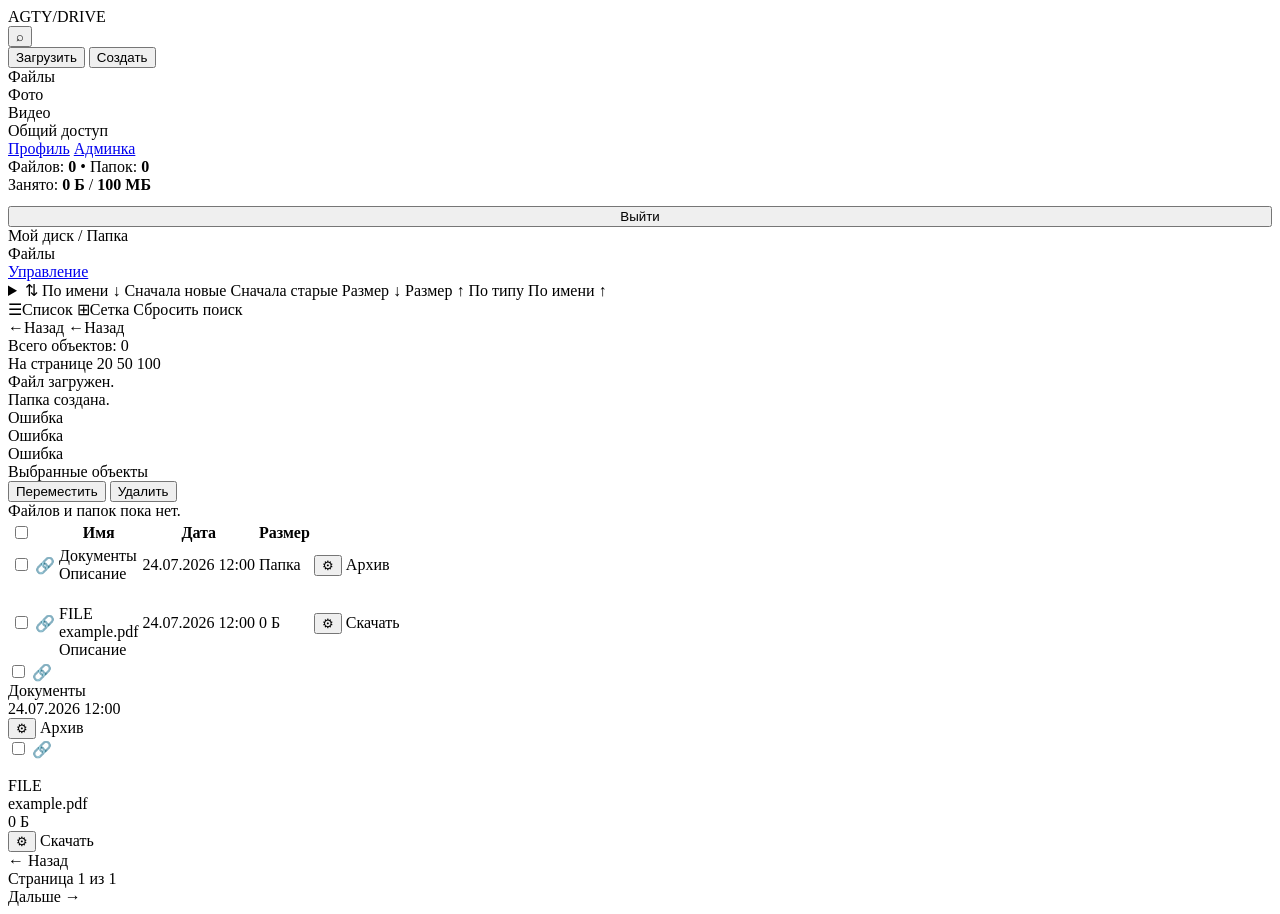
==== src/main/resources/templates/cabinet/index.html @ d1d26482 "First commit" ====
<!DOCTYPE html>
<html lang="ru" xmlns:th="http://www.thymeleaf.org" xmlns:sec="http://www.thymeleaf.org/extras/spring-security">
<head>
    <meta charset="UTF-8">
    <meta name="viewport" content="width=device-width, initial-scale=1.0">
    <title th:text="${title}">AGTY/DRIVE</title>
    <link rel="stylesheet" href="/css/app.css">
</head>
<body data-theme="dark"
      th:attr="data-share-open-resource-id=${shareOpenResourceId},data-share-open-resource-type=${shareOpenResourceType},data-share-success=${shareSuccess},data-share-url=${shareUrl},data-item-open-modal=${itemOpenModal},data-item-open-resource-id=${itemOpenResourceId},data-item-open-resource-type=${itemOpenResourceType}">
<div class="drive-shell">
    <aside class="drive-sidebar">
        <div class="drive-sidebar-head">
            <div class="brand-logo">AGTY/DRIVE</div>
            <button class="sidebar-search-btn" type="button" data-open-modal="search-modal">⌕</button>
        </div>

        <div class="sidebar-actions">
            <button class="action-primary" type="button" data-open-modal="upload-modal">Загрузить</button>
            <button type="button" data-open-modal="folder-modal">Создать</button>
        </div>

        <nav class="sidebar-section nav-group">
            <a class="nav-item active" th:href="@{/cabinet(view=${viewMode},sort=${sortMode},size=${pageSize})}">Файлы</a>
            <div class="nav-item">Фото</div>
            <div class="nav-item">Видео</div>
            <div class="nav-item">Общий доступ</div>
            <a class="nav-item" href="/cabinet/profile">Профиль</a>
            <a class="nav-item" sec:authorize="hasRole('ADMIN')" href="/control">Админка</a>
        </nav>

        <div class="storage-card">
            <div class="storage-bar"><span th:style="'width:' + ${storageUsagePercent} + '%;'"></span></div>
            <div class="storage-caption">
                <div class="storage-line">Файлов: <strong th:text="${#lists.size(files)}">0</strong> <span>•</span> Папок: <strong th:text="${foldersCount}">0</strong></div>
                <div>Занято: <strong th:text="${filesSizeTitle}">0 Б</strong> / <strong th:text="${storageQuotaTitle}">100 МБ</strong></div>
            </div>
            <form method="post" th:action="@{/logout}" style="margin-top:12px;">
                <button class="ghost-btn" type="submit" style="width:100%;">Выйти</button>
            </form>
        </div>
    </aside>

    <div class="drive-main">
        <header class="drive-topbar">
            <div class="drive-heading">
                <div class="breadcrumbs">
                    <a th:href="@{/cabinet(view=${viewMode},sort=${sortMode},q=${searchQuery},scope=${searchScope},size=${pageSize})}">Мой диск</a>
                    <span th:each="crumb : ${breadcrumbs}">
                        <span class="breadcrumbs-sep">/</span>
                        <a th:href="@{/cabinet(folderId=${crumb.id},view=${viewMode},sort=${sortMode},q=${searchQuery},scope=${searchScope},size=${pageSize})}" th:text="${crumb.name}">Папка</a>
                    </span>
                </div>
                <div class="drive-title-wrap">
                    <div class="entry-icon drive-title-icon folder" aria-hidden="true"></div>
                    <div class="drive-title" th:text="${currentFolder != null ? currentFolder.name : 'Файлы'}">Файлы</div>
                </div>
            </div>
            <div class="drive-toolbar">
                <a class="toolbar-chip toolbar-chip-link" sec:authorize="hasRole('ADMIN')" href="/control">Управление</a>
                <details class="sort-menu">
                    <summary class="toolbar-chip"><span class="toolbar-icon">⇅</span>
                        <span th:switch="${sortMode}">
                            <span th:case="'name_desc'">По имени ↓</span>
                            <span th:case="'date_newest'">Сначала новые</span>
                            <span th:case="'date_oldest'">Сначала старые</span>
                            <span th:case="'size_desc'">Размер ↓</span>
                            <span th:case="'size_asc'">Размер ↑</span>
                            <span th:case="'type_asc'">По типу</span>
                            <span th:case="*">По имени ↑</span>
                        </span>
                    </summary>
                    <div class="sort-menu-list">
                        <a class="sort-menu-link" th:href="@{/cabinet(folderId=${currentFolderId},view=${viewMode},sort=name_asc,q=${searchQuery},scope=${searchScope},size=${pageSize})}">По имени ↑</a>
                        <a class="sort-menu-link" th:href="@{/cabinet(folderId=${currentFolderId},view=${viewMode},sort=name_desc,q=${searchQuery},scope=${searchScope},size=${pageSize})}">По имени ↓</a>
                        <a class="sort-menu-link" th:href="@{/cabinet(folderId=${currentFolderId},view=${viewMode},sort=date_newest,q=${searchQuery},scope=${searchScope},size=${pageSize})}">Сначала новые</a>
                        <a class="sort-menu-link" th:href="@{/cabinet(folderId=${currentFolderId},view=${viewMode},sort=date_oldest,q=${searchQuery},scope=${searchScope},size=${pageSize})}">Сначала старые</a>
                        <a class="sort-menu-link" th:href="@{/cabinet(folderId=${currentFolderId},view=${viewMode},sort=size_desc,q=${searchQuery},scope=${searchScope},size=${pageSize})}">Размер ↓</a>
                        <a class="sort-menu-link" th:href="@{/cabinet(folderId=${currentFolderId},view=${viewMode},sort=size_asc,q=${searchQuery},scope=${searchScope},size=${pageSize})}">Размер ↑</a>
                        <a class="sort-menu-link" th:href="@{/cabinet(folderId=${currentFolderId},view=${viewMode},sort=type_asc,q=${searchQuery},scope=${searchScope},size=${pageSize})}">По типу</a>
                    </div>
                </details>
                <a class="toolbar-chip toolbar-chip-link"
                   th:classappend="${viewMode == 'list' ? ' active' : ''}"
                   th:href="@{/cabinet(folderId=${currentFolderId},view=list,sort=${sortMode},q=${searchQuery},scope=${searchScope},page=${currentPage},size=${pageSize})}"><span class="toolbar-icon">☰</span>Список</a>
                <a class="toolbar-chip toolbar-chip-link"
                   th:classappend="${viewMode == 'grid' ? ' active' : ''}"
                   th:href="@{/cabinet(folderId=${currentFolderId},view=grid,sort=${sortMode},q=${searchQuery},scope=${searchScope},page=${currentPage},size=${pageSize})}"><span class="toolbar-icon">⊞</span>Сетка</a>
                <a class="toolbar-chip toolbar-chip-link" th:if="${searchActive}" th:href="@{/cabinet(folderId=${currentFolderId},view=${viewMode},sort=${sortMode},size=${pageSize})}">Сбросить поиск</a>
            </div>
        </header>

        <main class="drive-content">
            <section class="list-surface" data-upload-dropzone>
                <div class="list-toolbar list-toolbar-secondary">
                    <div class="list-toolbar-meta-group">
                        <a class="toolbar-chip toolbar-chip-link back-chip" th:if="${currentFolder != null and currentFolder.parentId == null}" th:href="@{/cabinet(view=${viewMode},sort=${sortMode},q=${searchQuery},scope=${searchScope},size=${pageSize})}"><span class="toolbar-icon">←</span>Назад</a>
                        <a class="toolbar-chip toolbar-chip-link back-chip" th:if="${currentFolder != null and currentFolder.parentId != null}" th:href="@{/cabinet(folderId=${currentFolder.parentId},view=${viewMode},sort=${sortMode},q=${searchQuery},scope=${searchScope},size=${pageSize})}"><span class="toolbar-icon">←</span>Назад</a>
                        <div class="toolbar-meta" th:text="${searchActive ? 'Найдено: ' + totalItems + ' • ' + (searchScope == 'all' ? 'весь диск' : (searchScope == 'tree' ? 'папка и поддиректории' : 'текущая папка')) : 'Всего объектов: ' + totalItems}">Всего объектов: 0</div>
                    </div>
                    <div class="page-size-group">
                        <span class="toolbar-meta">На странице</span>
                        <a class="page-size-link" th:classappend="${pageSize == 20 ? ' active' : ''}" th:href="@{/cabinet(folderId=${currentFolderId},view=${viewMode},sort=${sortMode},q=${searchQuery},scope=${searchScope},size=20)}">20</a>
                        <a class="page-size-link" th:classappend="${pageSize == 50 ? ' active' : ''}" th:href="@{/cabinet(folderId=${currentFolderId},view=${viewMode},sort=${sortMode},q=${searchQuery},scope=${searchScope},size=50)}">50</a>
                        <a class="page-size-link" th:classappend="${pageSize == 100 ? ' active' : ''}" th:href="@{/cabinet(folderId=${currentFolderId},view=${viewMode},sort=${sortMode},q=${searchQuery},scope=${searchScope},size=100)}">100</a>
                    </div>
                </div>

                <div class="notice-banner success" th:if="${fileSuccess}" th:text="${fileSuccess}">Файл загружен.</div>
                <div class="notice-banner success" th:if="${folderSuccess}" th:text="${folderSuccess}">Папка создана.</div>
                <div class="notice-banner error" th:if="${fileError}" th:text="${fileError}">Ошибка</div>
                <div class="notice-banner error" th:if="${folderError}" th:text="${folderError}">Ошибка</div>
                <div class="notice-banner error" th:if="${shareError}" th:text="${shareError}">Ошибка</div>

                <div class="bulk-toolbar" th:if="${not #lists.isEmpty(files) or not #lists.isEmpty(folders)}">
                    <div class="bulk-toolbar-copy">Выбранные объекты</div>
                    <div class="row-actions">
                        <button type="button" class="inline-link" data-bulk-move-trigger>Переместить</button>
                        <button type="button" class="inline-link inline-link-danger" data-bulk-delete-trigger>Удалить</button>
                    </div>
                </div>

                <form method="post" th:action="@{/cabinet/items/bulk/delete}" data-bulk-delete-form>
                    <input type="hidden" name="currentFolderId" th:value="${currentFolderId}">
                    <input type="hidden" name="view" th:value="${viewMode}">
                    <input type="hidden" name="sort" th:value="${sortMode}">
                    <input type="hidden" name="q" th:value="${searchQuery}">
                    <input type="hidden" name="scope" th:value="${searchScope}">
                    <input type="hidden" name="page" th:value="${currentPage}">
                    <input type="hidden" name="size" th:value="${pageSize}">
                    <input type="hidden" name="selectedFileIds" value="" data-bulk-file-ids>
                    <input type="hidden" name="selectedFolderIds" value="" data-bulk-folder-ids>
                </form>

                <div class="empty-state" th:if="${#lists.isEmpty(files) and #lists.isEmpty(folders)}" th:text="${searchActive ? 'По вашему запросу ничего не найдено.' : 'Файлов и папок пока нет.'}">Файлов и папок пока нет.</div>

                <table class="file-table" th:if="${(not #lists.isEmpty(files) or not #lists.isEmpty(folders)) and viewMode == 'list'}">
                    <colgroup>
                        <col class="col-select">
                        <col class="col-share">
                        <col class="col-name">
                        <col class="col-date">
                        <col class="col-size">
                        <col class="col-action">
                    </colgroup>
                    <thead>
                    <tr>
                        <th>
                            <input type="checkbox" data-bulk-toggle-all aria-label="Выбрать все">
                        </th>
                        <th></th>
                        <th>Имя</th>
                        <th>Дата</th>
                        <th>Размер</th>
                        <th></th>
                    </tr>
                    </thead>
                    <tbody>
                    <tr th:each="folder : ${folders}" th:with="folderShare=${folderShareLinksByFolderId[folder.id]}" class="folder-row" th:attr="data-folder-row=true,data-href=@{/cabinet(folderId=${folder.id},view=${viewMode},sort=${sortMode},q=${searchQuery},scope=${searchScope},size=${pageSize})}">
                        <td class="select-cell">
                            <input type="checkbox"
                                   class="bulk-select-input"
                                   data-bulk-select-item
                                   data-bulk-item-type="FOLDER"
                                   th:attr="data-bulk-item-id=${folder.id}"
                                   aria-label="Выбрать папку">
                        </td>
                        <td class="share-indicator-cell">
                            <span class="share-indicator"
                                  th:if="${folderShare != null}"
                                  title="Есть публичная ссылка"
                                  aria-label="Есть публичная ссылка">🔗</span>
                        </td>
                        <td>
                            <div class="entry-cell">
                                <div class="entry-icon folder"></div>
                                <div class="entry-main">
                                    <a class="entry-title entry-link" th:href="@{/cabinet(folderId=${folder.id},view=${viewMode},sort=${sortMode},q=${searchQuery},scope=${searchScope},size=${pageSize})}" th:text="${folder.name}">Документы</a>
                                    <div class="entry-note" th:if="${folder.description != null and !folder.description.isBlank()}" th:text="${folder.description}">Описание</div>
                                </div>
                            </div>
                        </td>
                        <td th:text="${folder.createdAtTitle}">24.07.2026 12:00</td>
                        <td>Папка</td>
                        <td>
                            <div class="row-actions">
                                <button type="button"
                                        class="inline-link"
                                        data-open-modal="item-actions-modal"
                                        title="Настройки доступа"
                                        aria-label="Настройки доступа"
                                        th:attr="data-item-resource-type='FOLDER',
                                                 data-item-resource-id=${folder.id},
                                                 data-item-name=${folder.name},
                                                 data-item-label='Папка',
                                                 data-item-current-parent-id=${folder.parentId},
                                                 data-item-path-key=${folder.pathKey},
                                                 data-share-resource-type='FOLDER',
                                                 data-share-resource-id=${folder.id},
                                                 data-share-item-name=${folder.name},
                                                 data-share-item-label='Папка',
                                                 data-share-url=${folderShare != null ? '/s/' + folderShare.token : ''},
                                                 data-share-expires=${folderShare != null ? folderShare.expiresAtTitle : 'Без срока'},
                                                 data-share-preview=${folderShare != null and folderShare.allowPreview},
                                                 data-share-download=${folderShare != null and folderShare.allowDownload}"><span class="action-icon">⚙</span></button>
                                <a class="inline-link" th:href="@{/cabinet/folders/{id}/download(id=${folder.id})}">Архив</a>
                            </div>
                        </td>
                    </tr>
                    <tr th:each="file : ${files}" th:with="share=${shareLinksByFileId[file.id]}">
                        <td class="select-cell">
                            <input type="checkbox"
                                   class="bulk-select-input"
                                   data-bulk-select-item
                                   data-bulk-item-type="FILE"
                                   th:attr="data-bulk-item-id=${file.id}"
                                   aria-label="Выбрать файл">
                        </td>
                        <td class="share-indicator-cell">
                            <span class="share-indicator"
                                  th:if="${share != null}"
                                  title="Есть публичная ссылка"
                                  aria-label="Есть публичная ссылка">🔗</span>
                        </td>
                        <td>
                            <div class="entry-cell">
                                <a th:if="${file.thumbnailPreviewReady}" class="entry-thumb-link" th:href="@{/cabinet/files/{id}/content(id=${file.id})}" target="_blank" rel="noopener">
                                    <img class="entry-thumb-image" th:src="@{/cabinet/files/{id}/thumbnail(id=${file.id})}" th:alt="${file.originalFilename}" loading="lazy">
                                </a>
                                <div th:if="${!file.thumbnailPreviewReady and file.videoPreview}" class="entry-video-icon" aria-hidden="true">
                                    <span class="entry-video-play"></span>
                                </div>
                                <div th:if="${!file.thumbnailPreviewReady and !file.videoPreview}" class="entry-icon" th:classappend="${' ' + file.iconType}">
                                    <span th:text="${file.extensionTitle}">FILE</span>
                                </div>
                                <div class="entry-main">
                                    <div class="entry-title" th:text="${file.originalFilename}">example.pdf</div>
                                    <div class="entry-note" th:if="${file.description != null and !file.description.isBlank()}" th:text="${file.description}">Описание</div>
                                </div>
                            </div>
                        </td>
                        <td th:text="${file.createdAtTitle}">24.07.2026 12:00</td>
                        <td th:text="${file.sizeTitle}">0 Б</td>
                        <td>
                            <div class="row-actions">
                                <button type="button"
                                        class="inline-link"
                                        data-open-modal="item-actions-modal"
                                        title="Настройки доступа"
                                        aria-label="Настройки доступа"
                                        th:attr="data-item-resource-type='FILE',
                                                 data-item-resource-id=${file.id},
                                                 data-item-name=${file.originalFilename},
                                                 data-item-label='Файл',
                                                 data-item-current-parent-id=${file.folderId},
                                                 data-item-path-key='',
                                                 data-share-resource-type='FILE',
                                                 data-share-resource-id=${file.id},
                                                 data-share-item-name=${file.originalFilename},
                                                 data-share-item-label='Файл',
                                                 data-share-url=${share != null ? '/s/' + share.token : ''},
                                                 data-share-expires=${share != null ? share.expiresAtTitle : 'Без срока'},
                                                 data-share-preview=${share != null and share.allowPreview},
                                                 data-share-download=${share != null and share.allowDownload}"><span class="action-icon">⚙</span></button>
                                <a class="inline-link" th:href="@{/cabinet/files/{id}/download(id=${file.id})}">Скачать</a>
                            </div>
                        </td>
                    </tr>
                    </tbody>
                </table>

                <div class="drive-grid" th:if="${(not #lists.isEmpty(files) or not #lists.isEmpty(folders)) and viewMode == 'grid'}">
                    <article class="drive-grid-card folder-card"
                             th:each="folder : ${folders}"
                             th:with="folderShare=${folderShareLinksByFolderId[folder.id]}">
                        <div class="grid-card-top">
                            <input type="checkbox"
                                   class="bulk-select-input"
                                   data-bulk-select-item
                                   data-bulk-item-type="FOLDER"
                                   th:attr="data-bulk-item-id=${folder.id}"
                                   aria-label="Выбрать папку">
                            <span class="share-indicator"
                                  th:if="${folderShare != null}"
                                  title="Есть публичная ссылка"
                                  aria-label="Есть публичная ссылка">🔗</span>
                        </div>
                        <a class="grid-card-preview" th:href="@{/cabinet(folderId=${folder.id},view=${viewMode},sort=${sortMode},q=${searchQuery},scope=${searchScope},size=${pageSize})}">
                            <div class="entry-icon folder grid-folder-icon"></div>
                        </a>
                        <div class="grid-card-main">
                            <a class="grid-card-title" th:href="@{/cabinet(folderId=${folder.id},view=${viewMode},sort=${sortMode},q=${searchQuery},scope=${searchScope},size=${pageSize})}" th:text="${folder.name}">Документы</a>
                            <div class="grid-card-meta" th:text="${folder.createdAtTitle}">24.07.2026 12:00</div>
                        </div>
                        <div class="row-actions">
                            <button type="button"
                                    class="inline-link"
                                    data-open-modal="item-actions-modal"
                                    title="Настройки доступа"
                                    aria-label="Настройки доступа"
                                    th:attr="data-item-resource-type='FOLDER',
                                             data-item-resource-id=${folder.id},
                                             data-item-name=${folder.name},
                                             data-item-label='Папка',
                                             data-item-current-parent-id=${folder.parentId},
                                             data-item-path-key=${folder.pathKey},
                                             data-share-resource-type='FOLDER',
                                             data-share-resource-id=${folder.id},
                                             data-share-item-name=${folder.name},
                                             data-share-item-label='Папка',
                                             data-share-url=${folderShare != null ? '/s/' + folderShare.token : ''},
                                             data-share-expires=${folderShare != null ? folderShare.expiresAtTitle : 'Без срока'},
                                             data-share-preview=${folderShare != null and folderShare.allowPreview},
                                             data-share-download=${folderShare != null and folderShare.allowDownload}"><span class="action-icon">⚙</span></button>
                            <a class="inline-link" th:href="@{/cabinet/folders/{id}/download(id=${folder.id})}">Архив</a>
                        </div>
                    </article>

                    <article class="drive-grid-card file-card"
                             th:each="file : ${files}"
                             th:with="share=${shareLinksByFileId[file.id]}">
                        <div class="grid-card-top">
                            <input type="checkbox"
                                   class="bulk-select-input"
                                   data-bulk-select-item
                                   data-bulk-item-type="FILE"
                                   th:attr="data-bulk-item-id=${file.id}"
                                   aria-label="Выбрать файл">
                            <span class="share-indicator"
                                  th:if="${share != null}"
                                  title="Есть публичная ссылка"
                                  aria-label="Есть публичная ссылка">🔗</span>
                        </div>
                        <a th:if="${file.thumbnailPreviewReady}" class="grid-card-preview" th:href="@{/cabinet/files/{id}/content(id=${file.id})}" target="_blank" rel="noopener">
                            <img class="grid-card-image" th:src="@{/cabinet/files/{id}/thumbnail(id=${file.id})}" th:alt="${file.originalFilename}" loading="lazy">
                        </a>
                        <div th:if="${!file.thumbnailPreviewReady}" class="grid-card-preview grid-card-preview-fallback">
                            <div th:if="${file.videoPreview}" class="entry-video-icon grid-video-icon" aria-hidden="true">
                                <span class="entry-video-play"></span>
                            </div>
                            <div th:if="${!file.videoPreview}" class="entry-icon grid-file-icon" th:classappend="${' ' + file.iconType}">
                                <span th:text="${file.extensionTitle}">FILE</span>
                            </div>
                        </div>
                        <div class="grid-card-main">
                            <div class="grid-card-title" th:text="${file.originalFilename}">example.pdf</div>
                            <div class="grid-card-meta" th:text="${file.sizeTitle + ' • ' + file.createdAtTitle}">0 Б</div>
                        </div>
                        <div class="row-actions">
                            <button type="button"
                                    class="inline-link"
                                    data-open-modal="item-actions-modal"
                                    title="Настройки доступа"
                                    aria-label="Настройки доступа"
                                    th:attr="data-item-resource-type='FILE',
                                             data-item-resource-id=${file.id},
                                             data-item-name=${file.originalFilename},
                                             data-item-label='Файл',
                                             data-item-current-parent-id=${file.folderId},
                                             data-item-path-key='',
                                             data-share-resource-type='FILE',
                                             data-share-resource-id=${file.id},
                                             data-share-item-name=${file.originalFilename},
                                             data-share-item-label='Файл',
                                             data-share-url=${share != null ? '/s/' + share.token : ''},
                                             data-share-expires=${share != null ? share.expiresAtTitle : 'Без срока'},
                                             data-share-preview=${share != null and share.allowPreview},
                                             data-share-download=${share != null and share.allowDownload}"><span class="action-icon">⚙</span></button>
                            <a class="inline-link" th:href="@{/cabinet/files/{id}/download(id=${file.id})}">Скачать</a>
                        </div>
                    </article>
                </div>
                <div class="pagination-bar" th:if="${totalPages > 1}">
                    <a class="toolbar-chip toolbar-chip-link" th:if="${currentPage > 1}" th:href="@{/cabinet(folderId=${currentFolderId},view=${viewMode},sort=${sortMode},q=${searchQuery},scope=${searchScope},page=${currentPage - 1},size=${pageSize})}">← Назад</a>
                    <div class="pagination-copy" th:text="${'Страница ' + currentPage + ' из ' + totalPages}">Страница 1 из 1</div>
                    <a class="toolbar-chip toolbar-chip-link" th:if="${currentPage < totalPages}" th:href="@{/cabinet(folderId=${currentFolderId},view=${viewMode},sort=${sortMode},q=${searchQuery},scope=${searchScope},page=${currentPage + 1},size=${pageSize})}">Дальше →</a>
                </div>
            </section>
        </main>
    </div>
</div>

<div class="modal-backdrop" data-modal="search-modal" hidden>
    <div class="modal-card modal-card-compact">
        <div class="drive-panel-head">
            <div>
                <div class="section-eyebrow">Search</div>
                <h2>Поиск</h2>
            </div>
            <button class="modal-close" type="button" data-close-modal="search-modal">×</button>
        </div>
        <form class="folder-form search-modal-form" method="get" th:action="@{/cabinet}">
            <input type="hidden" name="folderId" th:if="${currentFolderId != null}" th:value="${currentFolderId}">
            <input type="hidden" name="view" th:value="${viewMode}">
            <input type="hidden" name="sort" th:value="${sortMode}">
            <input type="hidden" name="size" th:value="${pageSize}">
            <label>
                Что ищем
                <input type="search" name="q" th:value="${searchQuery}" placeholder="Имя файла или папки" autofocus>
            </label>
            <label>
                Где искать
                <select name="scope">
                    <option value="current" th:selected="${searchScope == 'current'}">Только в текущей директории</option>
                    <option value="tree" th:selected="${searchScope == 'tree'}">В директории и поддиректориях</option>
                    <option value="all" th:selected="${searchScope == 'all'}">Во всех директориях</option>
                </select>
            </label>
            <div class="row-actions confirm-actions">
                <a class="inline-link" th:if="${searchActive}" th:href="@{/cabinet(folderId=${currentFolderId},view=${viewMode},sort=${sortMode},size=${pageSize})}">Сбросить</a>
                <button type="submit">Искать</button>
            </div>
        </form>
    </div>
</div>

<div class="modal-backdrop" data-modal="folder-modal" hidden>
    <div class="modal-card">
        <div class="drive-panel-head">
            <div>
                <div class="section-eyebrow">Create</div>
                <h2>Новая папка</h2>
            </div>
            <button class="modal-close" type="button" data-close-modal="folder-modal">×</button>
        </div>
        <form class="folder-form" method="post" th:action="@{/cabinet/folders/add}" th:object="${folderDto}">
            <input type="hidden" name="parentId" th:value="${currentFolderId}">
            <input type="hidden" name="view" th:value="${viewMode}">
            <input type="hidden" name="sort" th:value="${sortMode}">
            <input type="hidden" name="q" th:value="${searchQuery}">
            <input type="hidden" name="scope" th:value="${searchScope}">
            <input type="hidden" name="page" th:value="${currentPage}">
            <input type="hidden" name="size" th:value="${pageSize}">
            <label>
                Название папки
                <input type="text" th:field="*{name}" maxlength="255" placeholder="Например, Фото 2026" required>
                <span class="error-text" th:if="${#fields.hasErrors('name')}" th:errors="*{name}">Ошибка</span>
            </label>
            <label>
                Описание
                <input type="text" th:field="*{description}" maxlength="500" placeholder="Короткое описание папки">
            </label>
            <button type="submit">Создать папку</button>
        </form>
        <div class="status-text" th:if="${folderSuccess}" th:text="${folderSuccess}">Папка создана.</div>
        <div class="error-text" th:if="${folderError}" th:text="${folderError}">Ошибка</div>
    </div>
</div>

<div class="modal-backdrop" data-modal="upload-modal" hidden>
    <div class="modal-card">
        <div class="drive-panel-head">
            <div>
                <div class="section-eyebrow">Upload</div>
                <h2>Загрузка файла</h2>
            </div>
            <button class="modal-close" type="button" data-close-modal="upload-modal">×</button>
        </div>
        <form class="folder-form upload-form" method="post" enctype="multipart/form-data" th:action="@{/cabinet/files/upload}" th:object="${fileUploadDto}" data-upload-form>
            <input type="hidden" name="view" th:value="${viewMode}">
            <input type="hidden" name="sort" th:value="${sortMode}">
            <input type="hidden" name="q" th:value="${searchQuery}">
            <input type="hidden" name="scope" th:value="${searchScope}">
            <input type="hidden" name="page" th:value="${currentPage}">
            <input type="hidden" name="size" th:value="${pageSize}">
            <label>
                Куда загрузить
                <select th:field="*{folderId}" required>
                    <option th:if="${currentFolder == null}" value="">Выберите папку</option>
                    <option th:if="${currentFolder != null}" th:value="${currentFolder.id}" th:text="${currentFolder.name}">Текущая папка</option>
                    <option th:each="option : ${uploadFolderOptions}" th:if="${option.id != null and (currentFolder == null or option.id != currentFolder.id)}" th:value="${option.id}" th:text="${option.displayTitle}">Документы</option>
                </select>
            </label>
            <label>
                Описание файла
                <input type="text" th:field="*{description}" maxlength="500" placeholder="Что находится внутри">
            </label>
            <div class="upload-dropzone" data-upload-dropzone-inner>
                <input class="upload-file-input" type="file" th:field="*{file}" th:disabled="${currentFolder == null and #lists.isEmpty(folders)}" required>
                <div class="upload-dropzone-title">Перетащите файл сюда</div>
                <div class="upload-dropzone-text">или нажмите, чтобы выбрать файл из системы</div>
                <div class="upload-dropzone-meta" data-upload-file-name>Файл еще не выбран</div>
            </div>
            <button type="submit" th:disabled="${currentFolder == null and #lists.isEmpty(folders)}">Загрузить в диск</button>
        </form>
        <div class="status-text" th:if="${fileSuccess}" th:text="${fileSuccess}">Файл загружен.</div>
        <div class="error-text" th:if="${fileError}" th:text="${fileError}">Ошибка</div>
        <div class="empty-state" th:if="${currentFolder == null and #lists.isEmpty(folders)}">Сначала создайте хотя бы одну папку, затем загрузка станет доступной.</div>
    </div>
</div>

<div class="modal-backdrop" data-modal="item-actions-modal" hidden>
    <div class="modal-card modal-card-compact">
        <div class="item-actions-header">
            <div class="item-actions-target">
                <div class="item-actions-target-icon file" data-item-actions-icon aria-hidden="true"></div>
                <div class="item-actions-target-name" data-item-actions-name>Имя файла</div>
            </div>
            <button class="modal-close" type="button" data-close-modal="item-actions-modal">×</button>
        </div>
        <div class="item-actions-body">
            <div class="item-actions-divider" aria-hidden="true"></div>
            <div class="item-actions-label">Действия</div>
            <div class="action-menu">
                <button type="button" class="action-menu-btn" data-item-share-action>
                    <span class="action-menu-icon" aria-hidden="true">🔗</span>
                    <span class="action-menu-copy">
                        <span class="action-menu-title">Публичная ссылка</span>
                        <span class="action-menu-text">Открыть доступ и настроить права</span>
                    </span>
                </button>
                <button type="button" class="action-menu-btn" data-item-rename-action>
                    <span class="action-menu-icon" aria-hidden="true">✎</span>
                    <span class="action-menu-copy">
                        <span class="action-menu-title">Переименовать</span>
                        <span class="action-menu-text">Изменить имя объекта</span>
                    </span>
                </button>
                <button type="button" class="action-menu-btn" data-item-move-action>
                    <span class="action-menu-icon" aria-hidden="true">⇄</span>
                    <span class="action-menu-copy">
                        <span class="action-menu-title">Переместить</span>
                        <span class="action-menu-text">Выбрать другую директорию</span>
                    </span>
                </button>
                <button type="button" class="action-menu-btn action-menu-btn-danger" data-item-delete-action>
                    <span class="action-menu-icon" aria-hidden="true">🗑</span>
                    <span class="action-menu-copy">
                        <span class="action-menu-title">Удалить</span>
                        <span class="action-menu-text">Убрать объект из диска</span>
                </span>
                </button>
            </div>
        </div>
    </div>
</div>

<div class="modal-backdrop" data-modal="item-rename-modal" hidden>
    <div class="modal-card modal-card-compact">
        <div class="drive-panel-head">
            <div>
                <div class="section-eyebrow">Rename</div>
                <h2>Переименовать</h2>
            </div>
            <button class="modal-close" type="button" data-close-modal="item-rename-modal">×</button>
        </div>
        <form class="folder-form" method="post" th:action="@{/cabinet/items/rename}" th:object="${itemRenameDto}">
            <input type="hidden" name="currentFolderId" th:value="${currentFolderId}">
            <input type="hidden" name="view" th:value="${viewMode}">
            <input type="hidden" name="sort" th:value="${sortMode}">
            <input type="hidden" name="q" th:value="${searchQuery}">
            <input type="hidden" name="scope" th:value="${searchScope}">
            <input type="hidden" name="page" th:value="${currentPage}">
            <input type="hidden" name="size" th:value="${pageSize}">
            <input type="hidden" th:field="*{resourceType}" data-item-rename-resource-type>
            <input type="hidden" th:field="*{resourceId}" data-item-rename-resource-id>
            <div class="confirm-target" data-item-rename-current-name>Имя объекта</div>
            <label>
                Новое название
                <input type="text" th:field="*{newName}" data-item-rename-input maxlength="255" required>
                <span class="error-text" th:if="${#fields.hasErrors('newName')}" th:errors="*{newName}">Ошибка</span>
            </label>
            <div class="error-text" th:if="${renameError}" th:text="${renameError}">Ошибка</div>
            <button type="submit">Сохранить</button>
        </form>
    </div>
</div>

<div class="modal-backdrop" data-modal="item-move-modal" hidden>
    <div class="modal-card modal-card-compact">
        <div class="drive-panel-head">
            <div>
                <div class="section-eyebrow">Move</div>
                <h2>Переместить</h2>
            </div>
            <button class="modal-close" type="button" data-close-modal="item-move-modal">×</button>
        </div>
        <form class="folder-form" method="post" th:action="@{/cabinet/items/move}" th:object="${itemMoveDto}">
            <input type="hidden" name="currentFolderId" th:value="${currentFolderId}">
            <input type="hidden" name="view" th:value="${viewMode}">
            <input type="hidden" name="sort" th:value="${sortMode}">
            <input type="hidden" name="q" th:value="${searchQuery}">
            <input type="hidden" name="scope" th:value="${searchScope}">
            <input type="hidden" name="page" th:value="${currentPage}">
            <input type="hidden" name="size" th:value="${pageSize}">
            <input type="hidden" th:field="*{resourceType}" data-item-move-resource-type>
            <input type="hidden" th:field="*{resourceId}" data-item-move-resource-id>
            <div class="confirm-target" data-item-move-current-name>Имя объекта</div>
            <label>
                Куда переместить
                <select th:field="*{targetFolderId}" data-item-move-target-input>
                    <option th:each="option : ${moveFolderOptions}"
                            th:value="${option.id}"
                            th:text="${option.displayTitle}"
                            th:attr="data-path-key=${option.pathKey}">Корень диска</option>
                </select>
            </label>
            <div class="error-text" th:if="${moveError}" th:text="${moveError}">Ошибка</div>
            <button type="submit">Переместить</button>
        </form>
    </div>
</div>

<div class="modal-backdrop" data-modal="share-modal" hidden>
    <div class="modal-card">
        <div class="drive-panel-head">
            <div>
                <div class="section-eyebrow">Share</div>
                <h2>Публичная ссылка</h2>
            </div>
            <button class="modal-close" type="button" data-close-modal="share-modal">×</button>
        </div>
        <form class="folder-form" method="post" th:action="@{/cabinet/shares}" th:object="${shareLinkCreateDto}">
            <input type="hidden" name="currentFolderId" th:value="${currentFolderId}">
            <input type="hidden" name="view" th:value="${viewMode}">
            <input type="hidden" name="sort" th:value="${sortMode}">
            <input type="hidden" name="q" th:value="${searchQuery}">
            <input type="hidden" name="scope" th:value="${searchScope}">
            <input type="hidden" name="page" th:value="${currentPage}">
            <input type="hidden" name="size" th:value="${pageSize}">
            <input type="hidden" th:field="*{resourceType}" data-share-resource-type-input>
            <input type="hidden" th:field="*{resourceId}" data-share-resource-id-input>
            <div class="notice-banner success" data-share-result hidden>
                <span data-share-result-text>Публичная ссылка создана.</span>
            </div>
            <label>
                <span data-share-item-label-view>Файл</span>
                <input type="text" value="" data-share-file-name-input readonly>
            </label>
            <div class="share-current" data-share-current hidden>
                <div class="share-current-title">Текущая публичная ссылка</div>
                <input type="text" value="" data-share-url-input readonly>
                <div class="share-current-meta">
                    <span><strong>Действует до:</strong> <span data-share-expires-title>Без срока действия</span></span>
                    <span aria-hidden="true">•</span>
                    <span data-share-rights-title>Просмотр и скачивание</span>
                </div>
                <div class="row-actions">
                    <a class="inline-link" href="#" data-share-open-link target="_blank" rel="noopener">Открыть</a>
                    <button type="button" class="inline-link" data-share-copy-link>Копировать</button>
                    <button type="button" class="inline-link inline-link-danger" data-share-delete-trigger>Удалить ссылку</button>
                </div>
            </div>
            <label>
                Название ссылки
                <input type="text" th:field="*{title}" maxlength="255" placeholder="Например, Документ для клиента">
            </label>
            <label>
                Пароль
                <input type="text" th:field="*{password}" maxlength="255" placeholder="Необязательно">
            </label>
            <label>
                Срок действия, часов
                <input type="number" th:field="*{expiresInHours}" min="1" step="1" placeholder="24" data-share-expires-hours>
            </label>
            <label class="checkbox-row">
                <input type="checkbox" th:field="*{expiresUnlimited}" data-share-expires-unlimited>
                <span>Без срока действия</span>
            </label>
            <label class="checkbox-row">
                <input type="checkbox" th:field="*{allowPreview}">
                <span>Разрешить просмотр</span>
            </label>
            <label class="checkbox-row">
                <input type="checkbox" th:field="*{allowDownload}">
                <span>Разрешить скачивание</span>
            </label>
            <button type="submit">Создать ссылку</button>
        </form>
    </div>
</div>

<div class="modal-backdrop" data-modal="share-delete-modal" hidden>
    <div class="modal-card modal-card-compact">
        <div class="drive-panel-head">
            <div>
                <div class="section-eyebrow">Warning</div>
                <h2>Удалить ссылку?</h2>
            </div>
            <button class="modal-close" type="button" data-close-modal="share-delete-modal">×</button>
        </div>
        <form class="folder-form" method="post" th:action="@{/cabinet/shares/delete}">
            <input type="hidden" name="currentFolderId" th:value="${currentFolderId}">
            <input type="hidden" name="view" th:value="${viewMode}">
            <input type="hidden" name="sort" th:value="${sortMode}">
            <input type="hidden" name="q" th:value="${searchQuery}">
            <input type="hidden" name="scope" th:value="${searchScope}">
            <input type="hidden" name="page" th:value="${currentPage}">
            <input type="hidden" name="size" th:value="${pageSize}">
            <input type="hidden" name="resourceType" value="" data-share-delete-resource-type>
            <input type="hidden" name="resourceId" value="" data-share-delete-resource-id>
            <div class="confirm-copy">
                Публичная ссылка для этого объекта будет удалена. Доступ по ней сразу прекратится.
            </div>
            <div class="confirm-target" data-share-delete-item-name>Файл</div>
            <div class="row-actions confirm-actions">
                <button type="button" class="inline-link" data-close-modal="share-delete-modal">Отмена</button>
                <button type="submit" class="inline-link inline-link-danger">Удалить ссылку</button>
            </div>
        </form>
    </div>
</div>

<div class="modal-backdrop" data-modal="item-delete-modal" hidden>
    <div class="modal-card modal-card-compact">
        <div class="drive-panel-head">
            <div>
                <div class="section-eyebrow">Warning</div>
                <h2>Удалить объект?</h2>
            </div>
            <button class="modal-close" type="button" data-close-modal="item-delete-modal">×</button>
        </div>
        <form class="folder-form" method="post" th:action="@{/cabinet/items/delete}" data-item-delete-form>
            <input type="hidden" name="currentFolderId" th:value="${currentFolderId}">
            <input type="hidden" name="view" th:value="${viewMode}">
            <input type="hidden" name="sort" th:value="${sortMode}">
            <input type="hidden" name="q" th:value="${searchQuery}">
            <input type="hidden" name="scope" th:value="${searchScope}">
            <input type="hidden" name="page" th:value="${currentPage}">
            <input type="hidden" name="size" th:value="${pageSize}">
            <input type="hidden" name="resourceType" value="" data-item-delete-resource-type>
            <input type="hidden" name="resourceId" value="" data-item-delete-resource-id>
            <div class="confirm-copy">
                Объект будет удален из вашего диска. Для папки это действие затронет все вложенные файлы и директории.
            </div>
            <div class="confirm-target" data-item-delete-name>Файл</div>
            <div class="row-actions confirm-actions">
                <button type="button" class="inline-link" data-close-modal="item-delete-modal">Отмена</button>
                <button type="submit" class="inline-link inline-link-danger">Удалить</button>
            </div>
        </form>
    </div>
</div>

<div class="modal-backdrop" data-modal="bulk-move-modal" hidden>
    <div class="modal-card modal-card-compact">
        <div class="drive-panel-head">
            <div>
                <div class="section-eyebrow">Move</div>
                <h2>Переместить выбранное</h2>
            </div>
            <button class="modal-close" type="button" data-close-modal="bulk-move-modal">×</button>
        </div>
        <form class="folder-form" method="post" th:action="@{/cabinet/items/bulk/move}" data-bulk-move-form>
            <input type="hidden" name="currentFolderId" th:value="${currentFolderId}">
            <input type="hidden" name="view" th:value="${viewMode}">
            <input type="hidden" name="sort" th:value="${sortMode}">
            <input type="hidden" name="q" th:value="${searchQuery}">
            <input type="hidden" name="scope" th:value="${searchScope}">
            <input type="hidden" name="page" th:value="${currentPage}">
            <input type="hidden" name="size" th:value="${pageSize}">
            <input type="hidden" name="selectedFileIds" value="" data-bulk-file-ids>
            <input type="hidden" name="selectedFolderIds" value="" data-bulk-folder-ids>
            <label>
                Куда переместить
                <select name="targetFolderId">
                    <option th:each="option : ${moveFolderOptions}"
                            th:value="${option.id}"
                            th:text="${option.displayTitle}">Корень диска</option>
                </select>
            </label>
            <button type="submit">Переместить</button>
        </form>
    </div>
</div>

<div class="drag-overlay" hidden data-drag-overlay>
    <div class="drag-overlay-box">
        <div class="drag-overlay-title">Отпустите, чтобы загрузить</div>
        <div class="drag-overlay-text">Файл будет добавлен в выбранную папку через окно загрузки.</div>
    </div>
</div>

<script src="/js/app.js"></script>
</body>
</html>
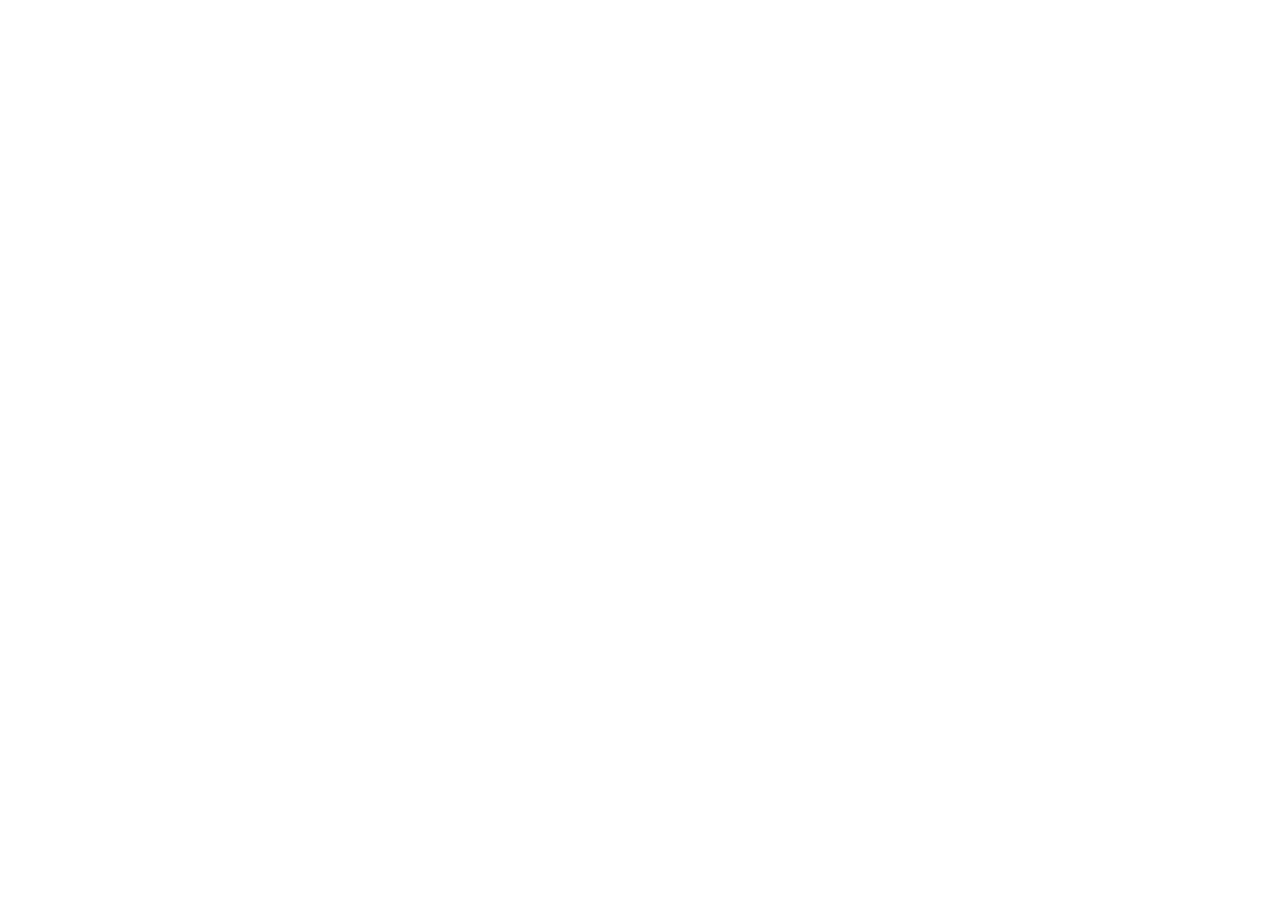
==== commit 8f884336: "First release" ====
--- a/src/main/resources/templates/cabinet/index.html
+++ b/src/main/resources/templates/cabinet/index.html
@@ -3,773 +3,22 @@
 <head>
     <meta charset="UTF-8">
     <meta name="viewport" content="width=device-width, initial-scale=1.0">
-    <title th:text="${title}">AGTY/DRIVE</title>
+    <title th:text="${applicationInfo.pageTitle(pageTitle)}">Файлы :: AGTY/DRIVE</title>
+    <link rel="icon" type="image/png" href="/favicon.png?v1">
     <link rel="stylesheet" href="/css/app.css">
 </head>
 <body data-theme="dark"
-      th:attr="data-share-open-resource-id=${shareOpenResourceId},data-share-open-resource-type=${shareOpenResourceType},data-share-success=${shareSuccess},data-share-url=${shareUrl},data-item-open-modal=${itemOpenModal},data-item-open-resource-id=${itemOpenResourceId},data-item-open-resource-type=${itemOpenResourceType}">
+      th:attr="data-share-open-resource-id=${shareOpenResourceId},data-share-open-resource-type=${shareOpenResourceType},data-share-success=${shareSuccess},data-share-url=${shareUrl},data-collaborative-success=${collaborativeSuccess},data-item-open-modal=${itemOpenModal},data-item-open-resource-id=${itemOpenResourceId},data-item-open-resource-type=${itemOpenResourceType}">
 <div class="drive-shell">
-    <aside class="drive-sidebar">
-        <div class="drive-sidebar-head">
-            <div class="brand-logo">AGTY/DRIVE</div>
-            <button class="sidebar-search-btn" type="button" data-open-modal="search-modal">⌕</button>
-        </div>
-
-        <div class="sidebar-actions">
-            <button class="action-primary" type="button" data-open-modal="upload-modal">Загрузить</button>
-            <button type="button" data-open-modal="folder-modal">Создать</button>
-        </div>
-
-        <nav class="sidebar-section nav-group">
-            <a class="nav-item active" th:href="@{/cabinet(view=${viewMode},sort=${sortMode},size=${pageSize})}">Файлы</a>
-            <div class="nav-item">Фото</div>
-            <div class="nav-item">Видео</div>
-            <div class="nav-item">Общий доступ</div>
-            <a class="nav-item" href="/cabinet/profile">Профиль</a>
-            <a class="nav-item" sec:authorize="hasRole('ADMIN')" href="/control">Админка</a>
-        </nav>
-
-        <div class="storage-card">
-            <div class="storage-bar"><span th:style="'width:' + ${storageUsagePercent} + '%;'"></span></div>
-            <div class="storage-caption">
-                <div class="storage-line">Файлов: <strong th:text="${#lists.size(files)}">0</strong> <span>•</span> Папок: <strong th:text="${foldersCount}">0</strong></div>
-                <div>Занято: <strong th:text="${filesSizeTitle}">0 Б</strong> / <strong th:text="${storageQuotaTitle}">100 МБ</strong></div>
-            </div>
-            <form method="post" th:action="@{/logout}" style="margin-top:12px;">
-                <button class="ghost-btn" type="submit" style="width:100%;">Выйти</button>
-            </form>
-        </div>
-    </aside>
+    <th:block th:replace="~{cabinet/fragments :: library-sidebar}"></th:block>
 
     <div class="drive-main">
-        <header class="drive-topbar">
-            <div class="drive-heading">
-                <div class="breadcrumbs">
-                    <a th:href="@{/cabinet(view=${viewMode},sort=${sortMode},q=${searchQuery},scope=${searchScope},size=${pageSize})}">Мой диск</a>
-                    <span th:each="crumb : ${breadcrumbs}">
-                        <span class="breadcrumbs-sep">/</span>
-                        <a th:href="@{/cabinet(folderId=${crumb.id},view=${viewMode},sort=${sortMode},q=${searchQuery},scope=${searchScope},size=${pageSize})}" th:text="${crumb.name}">Папка</a>
-                    </span>
-                </div>
-                <div class="drive-title-wrap">
-                    <div class="entry-icon drive-title-icon folder" aria-hidden="true"></div>
-                    <div class="drive-title" th:text="${currentFolder != null ? currentFolder.name : 'Файлы'}">Файлы</div>
-                </div>
-            </div>
-            <div class="drive-toolbar">
-                <a class="toolbar-chip toolbar-chip-link" sec:authorize="hasRole('ADMIN')" href="/control">Управление</a>
-                <details class="sort-menu">
-                    <summary class="toolbar-chip"><span class="toolbar-icon">⇅</span>
-                        <span th:switch="${sortMode}">
-                            <span th:case="'name_desc'">По имени ↓</span>
-                            <span th:case="'date_newest'">Сначала новые</span>
-                            <span th:case="'date_oldest'">Сначала старые</span>
-                            <span th:case="'size_desc'">Размер ↓</span>
-                            <span th:case="'size_asc'">Размер ↑</span>
-                            <span th:case="'type_asc'">По типу</span>
-                            <span th:case="*">По имени ↑</span>
-                        </span>
-                    </summary>
-                    <div class="sort-menu-list">
-                        <a class="sort-menu-link" th:href="@{/cabinet(folderId=${currentFolderId},view=${viewMode},sort=name_asc,q=${searchQuery},scope=${searchScope},size=${pageSize})}">По имени ↑</a>
-                        <a class="sort-menu-link" th:href="@{/cabinet(folderId=${currentFolderId},view=${viewMode},sort=name_desc,q=${searchQuery},scope=${searchScope},size=${pageSize})}">По имени ↓</a>
-                        <a class="sort-menu-link" th:href="@{/cabinet(folderId=${currentFolderId},view=${viewMode},sort=date_newest,q=${searchQuery},scope=${searchScope},size=${pageSize})}">Сначала новые</a>
-                        <a class="sort-menu-link" th:href="@{/cabinet(folderId=${currentFolderId},view=${viewMode},sort=date_oldest,q=${searchQuery},scope=${searchScope},size=${pageSize})}">Сначала старые</a>
-                        <a class="sort-menu-link" th:href="@{/cabinet(folderId=${currentFolderId},view=${viewMode},sort=size_desc,q=${searchQuery},scope=${searchScope},size=${pageSize})}">Размер ↓</a>
-                        <a class="sort-menu-link" th:href="@{/cabinet(folderId=${currentFolderId},view=${viewMode},sort=size_asc,q=${searchQuery},scope=${searchScope},size=${pageSize})}">Размер ↑</a>
-                        <a class="sort-menu-link" th:href="@{/cabinet(folderId=${currentFolderId},view=${viewMode},sort=type_asc,q=${searchQuery},scope=${searchScope},size=${pageSize})}">По типу</a>
-                    </div>
-                </details>
-                <a class="toolbar-chip toolbar-chip-link"
-                   th:classappend="${viewMode == 'list' ? ' active' : ''}"
-                   th:href="@{/cabinet(folderId=${currentFolderId},view=list,sort=${sortMode},q=${searchQuery},scope=${searchScope},page=${currentPage},size=${pageSize})}"><span class="toolbar-icon">☰</span>Список</a>
-                <a class="toolbar-chip toolbar-chip-link"
-                   th:classappend="${viewMode == 'grid' ? ' active' : ''}"
-                   th:href="@{/cabinet(folderId=${currentFolderId},view=grid,sort=${sortMode},q=${searchQuery},scope=${searchScope},page=${currentPage},size=${pageSize})}"><span class="toolbar-icon">⊞</span>Сетка</a>
-                <a class="toolbar-chip toolbar-chip-link" th:if="${searchActive}" th:href="@{/cabinet(folderId=${currentFolderId},view=${viewMode},sort=${sortMode},size=${pageSize})}">Сбросить поиск</a>
-            </div>
-        </header>
-
-        <main class="drive-content">
-            <section class="list-surface" data-upload-dropzone>
-                <div class="list-toolbar list-toolbar-secondary">
-                    <div class="list-toolbar-meta-group">
-                        <a class="toolbar-chip toolbar-chip-link back-chip" th:if="${currentFolder != null and currentFolder.parentId == null}" th:href="@{/cabinet(view=${viewMode},sort=${sortMode},q=${searchQuery},scope=${searchScope},size=${pageSize})}"><span class="toolbar-icon">←</span>Назад</a>
-                        <a class="toolbar-chip toolbar-chip-link back-chip" th:if="${currentFolder != null and currentFolder.parentId != null}" th:href="@{/cabinet(folderId=${currentFolder.parentId},view=${viewMode},sort=${sortMode},q=${searchQuery},scope=${searchScope},size=${pageSize})}"><span class="toolbar-icon">←</span>Назад</a>
-                        <div class="toolbar-meta" th:text="${searchActive ? 'Найдено: ' + totalItems + ' • ' + (searchScope == 'all' ? 'весь диск' : (searchScope == 'tree' ? 'папка и поддиректории' : 'текущая папка')) : 'Всего объектов: ' + totalItems}">Всего объектов: 0</div>
-                    </div>
-                    <div class="page-size-group">
-                        <span class="toolbar-meta">На странице</span>
-                        <a class="page-size-link" th:classappend="${pageSize == 20 ? ' active' : ''}" th:href="@{/cabinet(folderId=${currentFolderId},view=${viewMode},sort=${sortMode},q=${searchQuery},scope=${searchScope},size=20)}">20</a>
-                        <a class="page-size-link" th:classappend="${pageSize == 50 ? ' active' : ''}" th:href="@{/cabinet(folderId=${currentFolderId},view=${viewMode},sort=${sortMode},q=${searchQuery},scope=${searchScope},size=50)}">50</a>
-                        <a class="page-size-link" th:classappend="${pageSize == 100 ? ' active' : ''}" th:href="@{/cabinet(folderId=${currentFolderId},view=${viewMode},sort=${sortMode},q=${searchQuery},scope=${searchScope},size=100)}">100</a>
-                    </div>
-                </div>
-
-                <div class="notice-banner success" th:if="${fileSuccess}" th:text="${fileSuccess}">Файл загружен.</div>
-                <div class="notice-banner success" th:if="${folderSuccess}" th:text="${folderSuccess}">Папка создана.</div>
-                <div class="notice-banner error" th:if="${fileError}" th:text="${fileError}">Ошибка</div>
-                <div class="notice-banner error" th:if="${folderError}" th:text="${folderError}">Ошибка</div>
-                <div class="notice-banner error" th:if="${shareError}" th:text="${shareError}">Ошибка</div>
-
-                <div class="bulk-toolbar" th:if="${not #lists.isEmpty(files) or not #lists.isEmpty(folders)}">
-                    <div class="bulk-toolbar-copy">Выбранные объекты</div>
-                    <div class="row-actions">
-                        <button type="button" class="inline-link" data-bulk-move-trigger>Переместить</button>
-                        <button type="button" class="inline-link inline-link-danger" data-bulk-delete-trigger>Удалить</button>
-                    </div>
-                </div>
-
-                <form method="post" th:action="@{/cabinet/items/bulk/delete}" data-bulk-delete-form>
-                    <input type="hidden" name="currentFolderId" th:value="${currentFolderId}">
-                    <input type="hidden" name="view" th:value="${viewMode}">
-                    <input type="hidden" name="sort" th:value="${sortMode}">
-                    <input type="hidden" name="q" th:value="${searchQuery}">
-                    <input type="hidden" name="scope" th:value="${searchScope}">
-                    <input type="hidden" name="page" th:value="${currentPage}">
-                    <input type="hidden" name="size" th:value="${pageSize}">
-                    <input type="hidden" name="selectedFileIds" value="" data-bulk-file-ids>
-                    <input type="hidden" name="selectedFolderIds" value="" data-bulk-folder-ids>
-                </form>
-
-                <div class="empty-state" th:if="${#lists.isEmpty(files) and #lists.isEmpty(folders)}" th:text="${searchActive ? 'По вашему запросу ничего не найдено.' : 'Файлов и папок пока нет.'}">Файлов и папок пока нет.</div>
-
-                <table class="file-table" th:if="${(not #lists.isEmpty(files) or not #lists.isEmpty(folders)) and viewMode == 'list'}">
-                    <colgroup>
-                        <col class="col-select">
-                        <col class="col-share">
-                        <col class="col-name">
-                        <col class="col-date">
-                        <col class="col-size">
-                        <col class="col-action">
-                    </colgroup>
-                    <thead>
-                    <tr>
-                        <th>
-                            <input type="checkbox" data-bulk-toggle-all aria-label="Выбрать все">
-                        </th>
-                        <th></th>
-                        <th>Имя</th>
-                        <th>Дата</th>
-                        <th>Размер</th>
-                        <th></th>
-                    </tr>
-                    </thead>
-                    <tbody>
-                    <tr th:each="folder : ${folders}" th:with="folderShare=${folderShareLinksByFolderId[folder.id]}" class="folder-row" th:attr="data-folder-row=true,data-href=@{/cabinet(folderId=${folder.id},view=${viewMode},sort=${sortMode},q=${searchQuery},scope=${searchScope},size=${pageSize})}">
-                        <td class="select-cell">
-                            <input type="checkbox"
-                                   class="bulk-select-input"
-                                   data-bulk-select-item
-                                   data-bulk-item-type="FOLDER"
-                                   th:attr="data-bulk-item-id=${folder.id}"
-                                   aria-label="Выбрать папку">
-                        </td>
-                        <td class="share-indicator-cell">
-                            <span class="share-indicator"
-                                  th:if="${folderShare != null}"
-                                  title="Есть публичная ссылка"
-                                  aria-label="Есть публичная ссылка">🔗</span>
-                        </td>
-                        <td>
-                            <div class="entry-cell">
-                                <div class="entry-icon folder"></div>
-                                <div class="entry-main">
-                                    <a class="entry-title entry-link" th:href="@{/cabinet(folderId=${folder.id},view=${viewMode},sort=${sortMode},q=${searchQuery},scope=${searchScope},size=${pageSize})}" th:text="${folder.name}">Документы</a>
-                                    <div class="entry-note" th:if="${folder.description != null and !folder.description.isBlank()}" th:text="${folder.description}">Описание</div>
-                                </div>
-                            </div>
-                        </td>
-                        <td th:text="${folder.createdAtTitle}">24.07.2026 12:00</td>
-                        <td>Папка</td>
-                        <td>
-                            <div class="row-actions">
-                                <button type="button"
-                                        class="inline-link"
-                                        data-open-modal="item-actions-modal"
-                                        title="Настройки доступа"
-                                        aria-label="Настройки доступа"
-                                        th:attr="data-item-resource-type='FOLDER',
-                                                 data-item-resource-id=${folder.id},
-                                                 data-item-name=${folder.name},
-                                                 data-item-label='Папка',
-                                                 data-item-current-parent-id=${folder.parentId},
-                                                 data-item-path-key=${folder.pathKey},
-                                                 data-share-resource-type='FOLDER',
-                                                 data-share-resource-id=${folder.id},
-                                                 data-share-item-name=${folder.name},
-                                                 data-share-item-label='Папка',
-                                                 data-share-url=${folderShare != null ? '/s/' + folderShare.token : ''},
-                                                 data-share-expires=${folderShare != null ? folderShare.expiresAtTitle : 'Без срока'},
-                                                 data-share-preview=${folderShare != null and folderShare.allowPreview},
-                                                 data-share-download=${folderShare != null and folderShare.allowDownload}"><span class="action-icon">⚙</span></button>
-                                <a class="inline-link" th:href="@{/cabinet/folders/{id}/download(id=${folder.id})}">Архив</a>
-                            </div>
-                        </td>
-                    </tr>
-                    <tr th:each="file : ${files}" th:with="share=${shareLinksByFileId[file.id]}">
-                        <td class="select-cell">
-                            <input type="checkbox"
-                                   class="bulk-select-input"
-                                   data-bulk-select-item
-                                   data-bulk-item-type="FILE"
-                                   th:attr="data-bulk-item-id=${file.id}"
-                                   aria-label="Выбрать файл">
-                        </td>
-                        <td class="share-indicator-cell">
-                            <span class="share-indicator"
-                                  th:if="${share != null}"
-                                  title="Есть публичная ссылка"
-                                  aria-label="Есть публичная ссылка">🔗</span>
-                        </td>
-                        <td>
-                            <div class="entry-cell">
-                                <a th:if="${file.thumbnailPreviewReady}" class="entry-thumb-link" th:href="@{/cabinet/files/{id}/content(id=${file.id})}" target="_blank" rel="noopener">
-                                    <img class="entry-thumb-image" th:src="@{/cabinet/files/{id}/thumbnail(id=${file.id})}" th:alt="${file.originalFilename}" loading="lazy">
-                                </a>
-                                <div th:if="${!file.thumbnailPreviewReady and file.videoPreview}" class="entry-video-icon" aria-hidden="true">
-                                    <span class="entry-video-play"></span>
-                                </div>
-                                <div th:if="${!file.thumbnailPreviewReady and !file.videoPreview}" class="entry-icon" th:classappend="${' ' + file.iconType}">
-                                    <span th:text="${file.extensionTitle}">FILE</span>
-                                </div>
-                                <div class="entry-main">
-                                    <div class="entry-title" th:text="${file.originalFilename}">example.pdf</div>
-                                    <div class="entry-note" th:if="${file.description != null and !file.description.isBlank()}" th:text="${file.description}">Описание</div>
-                                </div>
-                            </div>
-                        </td>
-                        <td th:text="${file.createdAtTitle}">24.07.2026 12:00</td>
-                        <td th:text="${file.sizeTitle}">0 Б</td>
-                        <td>
-                            <div class="row-actions">
-                                <button type="button"
-                                        class="inline-link"
-                                        data-open-modal="item-actions-modal"
-                                        title="Настройки доступа"
-                                        aria-label="Настройки доступа"
-                                        th:attr="data-item-resource-type='FILE',
-                                                 data-item-resource-id=${file.id},
-                                                 data-item-name=${file.originalFilename},
-                                                 data-item-label='Файл',
-                                                 data-item-current-parent-id=${file.folderId},
-                                                 data-item-path-key='',
-                                                 data-share-resource-type='FILE',
-                                                 data-share-resource-id=${file.id},
-                                                 data-share-item-name=${file.originalFilename},
-                                                 data-share-item-label='Файл',
-                                                 data-share-url=${share != null ? '/s/' + share.token : ''},
-                                                 data-share-expires=${share != null ? share.expiresAtTitle : 'Без срока'},
-                                                 data-share-preview=${share != null and share.allowPreview},
-                                                 data-share-download=${share != null and share.allowDownload}"><span class="action-icon">⚙</span></button>
-                                <a class="inline-link" th:href="@{/cabinet/files/{id}/download(id=${file.id})}">Скачать</a>
-                            </div>
-                        </td>
-                    </tr>
-                    </tbody>
-                </table>
-
-                <div class="drive-grid" th:if="${(not #lists.isEmpty(files) or not #lists.isEmpty(folders)) and viewMode == 'grid'}">
-                    <article class="drive-grid-card folder-card"
-                             th:each="folder : ${folders}"
-                             th:with="folderShare=${folderShareLinksByFolderId[folder.id]}">
-                        <div class="grid-card-top">
-                            <input type="checkbox"
-                                   class="bulk-select-input"
-                                   data-bulk-select-item
-                                   data-bulk-item-type="FOLDER"
-                                   th:attr="data-bulk-item-id=${folder.id}"
-                                   aria-label="Выбрать папку">
-                            <span class="share-indicator"
-                                  th:if="${folderShare != null}"
-                                  title="Есть публичная ссылка"
-                                  aria-label="Есть публичная ссылка">🔗</span>
-                        </div>
-                        <a class="grid-card-preview" th:href="@{/cabinet(folderId=${folder.id},view=${viewMode},sort=${sortMode},q=${searchQuery},scope=${searchScope},size=${pageSize})}">
-                            <div class="entry-icon folder grid-folder-icon"></div>
-                        </a>
-                        <div class="grid-card-main">
-                            <a class="grid-card-title" th:href="@{/cabinet(folderId=${folder.id},view=${viewMode},sort=${sortMode},q=${searchQuery},scope=${searchScope},size=${pageSize})}" th:text="${folder.name}">Документы</a>
-                            <div class="grid-card-meta" th:text="${folder.createdAtTitle}">24.07.2026 12:00</div>
-                        </div>
-                        <div class="row-actions">
-                            <button type="button"
-                                    class="inline-link"
-                                    data-open-modal="item-actions-modal"
-                                    title="Настройки доступа"
-                                    aria-label="Настройки доступа"
-                                    th:attr="data-item-resource-type='FOLDER',
-                                             data-item-resource-id=${folder.id},
-                                             data-item-name=${folder.name},
-                                             data-item-label='Папка',
-                                             data-item-current-parent-id=${folder.parentId},
-                                             data-item-path-key=${folder.pathKey},
-                                             data-share-resource-type='FOLDER',
-                                             data-share-resource-id=${folder.id},
-                                             data-share-item-name=${folder.name},
-                                             data-share-item-label='Папка',
-                                             data-share-url=${folderShare != null ? '/s/' + folderShare.token : ''},
-                                             data-share-expires=${folderShare != null ? folderShare.expiresAtTitle : 'Без срока'},
-                                             data-share-preview=${folderShare != null and folderShare.allowPreview},
-                                             data-share-download=${folderShare != null and folderShare.allowDownload}"><span class="action-icon">⚙</span></button>
-                            <a class="inline-link" th:href="@{/cabinet/folders/{id}/download(id=${folder.id})}">Архив</a>
-                        </div>
-                    </article>
-
-                    <article class="drive-grid-card file-card"
-                             th:each="file : ${files}"
-                             th:with="share=${shareLinksByFileId[file.id]}">
-                        <div class="grid-card-top">
-                            <input type="checkbox"
-                                   class="bulk-select-input"
-                                   data-bulk-select-item
-                                   data-bulk-item-type="FILE"
-                                   th:attr="data-bulk-item-id=${file.id}"
-                                   aria-label="Выбрать файл">
-                            <span class="share-indicator"
-                                  th:if="${share != null}"
-                                  title="Есть публичная ссылка"
-                                  aria-label="Есть публичная ссылка">🔗</span>
-                        </div>
-                        <a th:if="${file.thumbnailPreviewReady}" class="grid-card-preview" th:href="@{/cabinet/files/{id}/content(id=${file.id})}" target="_blank" rel="noopener">
-                            <img class="grid-card-image" th:src="@{/cabinet/files/{id}/thumbnail(id=${file.id})}" th:alt="${file.originalFilename}" loading="lazy">
-                        </a>
-                        <div th:if="${!file.thumbnailPreviewReady}" class="grid-card-preview grid-card-preview-fallback">
-                            <div th:if="${file.videoPreview}" class="entry-video-icon grid-video-icon" aria-hidden="true">
-                                <span class="entry-video-play"></span>
-                            </div>
-                            <div th:if="${!file.videoPreview}" class="entry-icon grid-file-icon" th:classappend="${' ' + file.iconType}">
-                                <span th:text="${file.extensionTitle}">FILE</span>
-                            </div>
-                        </div>
-                        <div class="grid-card-main">
-                            <div class="grid-card-title" th:text="${file.originalFilename}">example.pdf</div>
-                            <div class="grid-card-meta" th:text="${file.sizeTitle + ' • ' + file.createdAtTitle}">0 Б</div>
-                        </div>
-                        <div class="row-actions">
-                            <button type="button"
-                                    class="inline-link"
-                                    data-open-modal="item-actions-modal"
-                                    title="Настройки доступа"
-                                    aria-label="Настройки доступа"
-                                    th:attr="data-item-resource-type='FILE',
-                                             data-item-resource-id=${file.id},
-                                             data-item-name=${file.originalFilename},
-                                             data-item-label='Файл',
-                                             data-item-current-parent-id=${file.folderId},
-                                             data-item-path-key='',
-                                             data-share-resource-type='FILE',
-                                             data-share-resource-id=${file.id},
-                                             data-share-item-name=${file.originalFilename},
-                                             data-share-item-label='Файл',
-                                             data-share-url=${share != null ? '/s/' + share.token : ''},
-                                             data-share-expires=${share != null ? share.expiresAtTitle : 'Без срока'},
-                                             data-share-preview=${share != null and share.allowPreview},
-                                             data-share-download=${share != null and share.allowDownload}"><span class="action-icon">⚙</span></button>
-                            <a class="inline-link" th:href="@{/cabinet/files/{id}/download(id=${file.id})}">Скачать</a>
-                        </div>
-                    </article>
-                </div>
-                <div class="pagination-bar" th:if="${totalPages > 1}">
-                    <a class="toolbar-chip toolbar-chip-link" th:if="${currentPage > 1}" th:href="@{/cabinet(folderId=${currentFolderId},view=${viewMode},sort=${sortMode},q=${searchQuery},scope=${searchScope},page=${currentPage - 1},size=${pageSize})}">← Назад</a>
-                    <div class="pagination-copy" th:text="${'Страница ' + currentPage + ' из ' + totalPages}">Страница 1 из 1</div>
-                    <a class="toolbar-chip toolbar-chip-link" th:if="${currentPage < totalPages}" th:href="@{/cabinet(folderId=${currentFolderId},view=${viewMode},sort=${sortMode},q=${searchQuery},scope=${searchScope},page=${currentPage + 1},size=${pageSize})}">Дальше →</a>
-                </div>
-            </section>
-        </main>
+        <th:block th:replace="~{cabinet/fragments :: library-topbar}"></th:block>
+        <th:block th:replace="~{cabinet/index-content :: library-content}"></th:block>
     </div>
 </div>
 
-<div class="modal-backdrop" data-modal="search-modal" hidden>
-    <div class="modal-card modal-card-compact">
-        <div class="drive-panel-head">
-            <div>
-                <div class="section-eyebrow">Search</div>
-                <h2>Поиск</h2>
-            </div>
-            <button class="modal-close" type="button" data-close-modal="search-modal">×</button>
-        </div>
-        <form class="folder-form search-modal-form" method="get" th:action="@{/cabinet}">
-            <input type="hidden" name="folderId" th:if="${currentFolderId != null}" th:value="${currentFolderId}">
-            <input type="hidden" name="view" th:value="${viewMode}">
-            <input type="hidden" name="sort" th:value="${sortMode}">
-            <input type="hidden" name="size" th:value="${pageSize}">
-            <label>
-                Что ищем
-                <input type="search" name="q" th:value="${searchQuery}" placeholder="Имя файла или папки" autofocus>
-            </label>
-            <label>
-                Где искать
-                <select name="scope">
-                    <option value="current" th:selected="${searchScope == 'current'}">Только в текущей директории</option>
-                    <option value="tree" th:selected="${searchScope == 'tree'}">В директории и поддиректориях</option>
-                    <option value="all" th:selected="${searchScope == 'all'}">Во всех директориях</option>
-                </select>
-            </label>
-            <div class="row-actions confirm-actions">
-                <a class="inline-link" th:if="${searchActive}" th:href="@{/cabinet(folderId=${currentFolderId},view=${viewMode},sort=${sortMode},size=${pageSize})}">Сбросить</a>
-                <button type="submit">Искать</button>
-            </div>
-        </form>
-    </div>
-</div>
-
-<div class="modal-backdrop" data-modal="folder-modal" hidden>
-    <div class="modal-card">
-        <div class="drive-panel-head">
-            <div>
-                <div class="section-eyebrow">Create</div>
-                <h2>Новая папка</h2>
-            </div>
-            <button class="modal-close" type="button" data-close-modal="folder-modal">×</button>
-        </div>
-        <form class="folder-form" method="post" th:action="@{/cabinet/folders/add}" th:object="${folderDto}">
-            <input type="hidden" name="parentId" th:value="${currentFolderId}">
-            <input type="hidden" name="view" th:value="${viewMode}">
-            <input type="hidden" name="sort" th:value="${sortMode}">
-            <input type="hidden" name="q" th:value="${searchQuery}">
-            <input type="hidden" name="scope" th:value="${searchScope}">
-            <input type="hidden" name="page" th:value="${currentPage}">
-            <input type="hidden" name="size" th:value="${pageSize}">
-            <label>
-                Название папки
-                <input type="text" th:field="*{name}" maxlength="255" placeholder="Например, Фото 2026" required>
-                <span class="error-text" th:if="${#fields.hasErrors('name')}" th:errors="*{name}">Ошибка</span>
-            </label>
-            <label>
-                Описание
-                <input type="text" th:field="*{description}" maxlength="500" placeholder="Короткое описание папки">
-            </label>
-            <button type="submit">Создать папку</button>
-        </form>
-        <div class="status-text" th:if="${folderSuccess}" th:text="${folderSuccess}">Папка создана.</div>
-        <div class="error-text" th:if="${folderError}" th:text="${folderError}">Ошибка</div>
-    </div>
-</div>
-
-<div class="modal-backdrop" data-modal="upload-modal" hidden>
-    <div class="modal-card">
-        <div class="drive-panel-head">
-            <div>
-                <div class="section-eyebrow">Upload</div>
-                <h2>Загрузка файла</h2>
-            </div>
-            <button class="modal-close" type="button" data-close-modal="upload-modal">×</button>
-        </div>
-        <form class="folder-form upload-form" method="post" enctype="multipart/form-data" th:action="@{/cabinet/files/upload}" th:object="${fileUploadDto}" data-upload-form>
-            <input type="hidden" name="view" th:value="${viewMode}">
-            <input type="hidden" name="sort" th:value="${sortMode}">
-            <input type="hidden" name="q" th:value="${searchQuery}">
-            <input type="hidden" name="scope" th:value="${searchScope}">
-            <input type="hidden" name="page" th:value="${currentPage}">
-            <input type="hidden" name="size" th:value="${pageSize}">
-            <label>
-                Куда загрузить
-                <select th:field="*{folderId}" required>
-                    <option th:if="${currentFolder == null}" value="">Выберите папку</option>
-                    <option th:if="${currentFolder != null}" th:value="${currentFolder.id}" th:text="${currentFolder.name}">Текущая папка</option>
-                    <option th:each="option : ${uploadFolderOptions}" th:if="${option.id != null and (currentFolder == null or option.id != currentFolder.id)}" th:value="${option.id}" th:text="${option.displayTitle}">Документы</option>
-                </select>
-            </label>
-            <label>
-                Описание файла
-                <input type="text" th:field="*{description}" maxlength="500" placeholder="Что находится внутри">
-            </label>
-            <div class="upload-dropzone" data-upload-dropzone-inner>
-                <input class="upload-file-input" type="file" th:field="*{file}" th:disabled="${currentFolder == null and #lists.isEmpty(folders)}" required>
-                <div class="upload-dropzone-title">Перетащите файл сюда</div>
-                <div class="upload-dropzone-text">или нажмите, чтобы выбрать файл из системы</div>
-                <div class="upload-dropzone-meta" data-upload-file-name>Файл еще не выбран</div>
-            </div>
-            <button type="submit" th:disabled="${currentFolder == null and #lists.isEmpty(folders)}">Загрузить в диск</button>
-        </form>
-        <div class="status-text" th:if="${fileSuccess}" th:text="${fileSuccess}">Файл загружен.</div>
-        <div class="error-text" th:if="${fileError}" th:text="${fileError}">Ошибка</div>
-        <div class="empty-state" th:if="${currentFolder == null and #lists.isEmpty(folders)}">Сначала создайте хотя бы одну папку, затем загрузка станет доступной.</div>
-    </div>
-</div>
-
-<div class="modal-backdrop" data-modal="item-actions-modal" hidden>
-    <div class="modal-card modal-card-compact">
-        <div class="item-actions-header">
-            <div class="item-actions-target">
-                <div class="item-actions-target-icon file" data-item-actions-icon aria-hidden="true"></div>
-                <div class="item-actions-target-name" data-item-actions-name>Имя файла</div>
-            </div>
-            <button class="modal-close" type="button" data-close-modal="item-actions-modal">×</button>
-        </div>
-        <div class="item-actions-body">
-            <div class="item-actions-divider" aria-hidden="true"></div>
-            <div class="item-actions-label">Действия</div>
-            <div class="action-menu">
-                <button type="button" class="action-menu-btn" data-item-share-action>
-                    <span class="action-menu-icon" aria-hidden="true">🔗</span>
-                    <span class="action-menu-copy">
-                        <span class="action-menu-title">Публичная ссылка</span>
-                        <span class="action-menu-text">Открыть доступ и настроить права</span>
-                    </span>
-                </button>
-                <button type="button" class="action-menu-btn" data-item-rename-action>
-                    <span class="action-menu-icon" aria-hidden="true">✎</span>
-                    <span class="action-menu-copy">
-                        <span class="action-menu-title">Переименовать</span>
-                        <span class="action-menu-text">Изменить имя объекта</span>
-                    </span>
-                </button>
-                <button type="button" class="action-menu-btn" data-item-move-action>
-                    <span class="action-menu-icon" aria-hidden="true">⇄</span>
-                    <span class="action-menu-copy">
-                        <span class="action-menu-title">Переместить</span>
-                        <span class="action-menu-text">Выбрать другую директорию</span>
-                    </span>
-                </button>
-                <button type="button" class="action-menu-btn action-menu-btn-danger" data-item-delete-action>
-                    <span class="action-menu-icon" aria-hidden="true">🗑</span>
-                    <span class="action-menu-copy">
-                        <span class="action-menu-title">Удалить</span>
-                        <span class="action-menu-text">Убрать объект из диска</span>
-                </span>
-                </button>
-            </div>
-        </div>
-    </div>
-</div>
-
-<div class="modal-backdrop" data-modal="item-rename-modal" hidden>
-    <div class="modal-card modal-card-compact">
-        <div class="drive-panel-head">
-            <div>
-                <div class="section-eyebrow">Rename</div>
-                <h2>Переименовать</h2>
-            </div>
-            <button class="modal-close" type="button" data-close-modal="item-rename-modal">×</button>
-        </div>
-        <form class="folder-form" method="post" th:action="@{/cabinet/items/rename}" th:object="${itemRenameDto}">
-            <input type="hidden" name="currentFolderId" th:value="${currentFolderId}">
-            <input type="hidden" name="view" th:value="${viewMode}">
-            <input type="hidden" name="sort" th:value="${sortMode}">
-            <input type="hidden" name="q" th:value="${searchQuery}">
-            <input type="hidden" name="scope" th:value="${searchScope}">
-            <input type="hidden" name="page" th:value="${currentPage}">
-            <input type="hidden" name="size" th:value="${pageSize}">
-            <input type="hidden" th:field="*{resourceType}" data-item-rename-resource-type>
-            <input type="hidden" th:field="*{resourceId}" data-item-rename-resource-id>
-            <div class="confirm-target" data-item-rename-current-name>Имя объекта</div>
-            <label>
-                Новое название
-                <input type="text" th:field="*{newName}" data-item-rename-input maxlength="255" required>
-                <span class="error-text" th:if="${#fields.hasErrors('newName')}" th:errors="*{newName}">Ошибка</span>
-            </label>
-            <div class="error-text" th:if="${renameError}" th:text="${renameError}">Ошибка</div>
-            <button type="submit">Сохранить</button>
-        </form>
-    </div>
-</div>
-
-<div class="modal-backdrop" data-modal="item-move-modal" hidden>
-    <div class="modal-card modal-card-compact">
-        <div class="drive-panel-head">
-            <div>
-                <div class="section-eyebrow">Move</div>
-                <h2>Переместить</h2>
-            </div>
-            <button class="modal-close" type="button" data-close-modal="item-move-modal">×</button>
-        </div>
-        <form class="folder-form" method="post" th:action="@{/cabinet/items/move}" th:object="${itemMoveDto}">
-            <input type="hidden" name="currentFolderId" th:value="${currentFolderId}">
-            <input type="hidden" name="view" th:value="${viewMode}">
-            <input type="hidden" name="sort" th:value="${sortMode}">
-            <input type="hidden" name="q" th:value="${searchQuery}">
-            <input type="hidden" name="scope" th:value="${searchScope}">
-            <input type="hidden" name="page" th:value="${currentPage}">
-            <input type="hidden" name="size" th:value="${pageSize}">
-            <input type="hidden" th:field="*{resourceType}" data-item-move-resource-type>
-            <input type="hidden" th:field="*{resourceId}" data-item-move-resource-id>
-            <div class="confirm-target" data-item-move-current-name>Имя объекта</div>
-            <label>
-                Куда переместить
-                <select th:field="*{targetFolderId}" data-item-move-target-input>
-                    <option th:each="option : ${moveFolderOptions}"
-                            th:value="${option.id}"
-                            th:text="${option.displayTitle}"
-                            th:attr="data-path-key=${option.pathKey}">Корень диска</option>
-                </select>
-            </label>
-            <div class="error-text" th:if="${moveError}" th:text="${moveError}">Ошибка</div>
-            <button type="submit">Переместить</button>
-        </form>
-    </div>
-</div>
-
-<div class="modal-backdrop" data-modal="share-modal" hidden>
-    <div class="modal-card">
-        <div class="drive-panel-head">
-            <div>
-                <div class="section-eyebrow">Share</div>
-                <h2>Публичная ссылка</h2>
-            </div>
-            <button class="modal-close" type="button" data-close-modal="share-modal">×</button>
-        </div>
-        <form class="folder-form" method="post" th:action="@{/cabinet/shares}" th:object="${shareLinkCreateDto}">
-            <input type="hidden" name="currentFolderId" th:value="${currentFolderId}">
-            <input type="hidden" name="view" th:value="${viewMode}">
-            <input type="hidden" name="sort" th:value="${sortMode}">
-            <input type="hidden" name="q" th:value="${searchQuery}">
-            <input type="hidden" name="scope" th:value="${searchScope}">
-            <input type="hidden" name="page" th:value="${currentPage}">
-            <input type="hidden" name="size" th:value="${pageSize}">
-            <input type="hidden" th:field="*{resourceType}" data-share-resource-type-input>
-            <input type="hidden" th:field="*{resourceId}" data-share-resource-id-input>
-            <div class="notice-banner success" data-share-result hidden>
-                <span data-share-result-text>Публичная ссылка создана.</span>
-            </div>
-            <label>
-                <span data-share-item-label-view>Файл</span>
-                <input type="text" value="" data-share-file-name-input readonly>
-            </label>
-            <div class="share-current" data-share-current hidden>
-                <div class="share-current-title">Текущая публичная ссылка</div>
-                <input type="text" value="" data-share-url-input readonly>
-                <div class="share-current-meta">
-                    <span><strong>Действует до:</strong> <span data-share-expires-title>Без срока действия</span></span>
-                    <span aria-hidden="true">•</span>
-                    <span data-share-rights-title>Просмотр и скачивание</span>
-                </div>
-                <div class="row-actions">
-                    <a class="inline-link" href="#" data-share-open-link target="_blank" rel="noopener">Открыть</a>
-                    <button type="button" class="inline-link" data-share-copy-link>Копировать</button>
-                    <button type="button" class="inline-link inline-link-danger" data-share-delete-trigger>Удалить ссылку</button>
-                </div>
-            </div>
-            <label>
-                Название ссылки
-                <input type="text" th:field="*{title}" maxlength="255" placeholder="Например, Документ для клиента">
-            </label>
-            <label>
-                Пароль
-                <input type="text" th:field="*{password}" maxlength="255" placeholder="Необязательно">
-            </label>
-            <label>
-                Срок действия, часов
-                <input type="number" th:field="*{expiresInHours}" min="1" step="1" placeholder="24" data-share-expires-hours>
-            </label>
-            <label class="checkbox-row">
-                <input type="checkbox" th:field="*{expiresUnlimited}" data-share-expires-unlimited>
-                <span>Без срока действия</span>
-            </label>
-            <label class="checkbox-row">
-                <input type="checkbox" th:field="*{allowPreview}">
-                <span>Разрешить просмотр</span>
-            </label>
-            <label class="checkbox-row">
-                <input type="checkbox" th:field="*{allowDownload}">
-                <span>Разрешить скачивание</span>
-            </label>
-            <button type="submit">Создать ссылку</button>
-        </form>
-    </div>
-</div>
-
-<div class="modal-backdrop" data-modal="share-delete-modal" hidden>
-    <div class="modal-card modal-card-compact">
-        <div class="drive-panel-head">
-            <div>
-                <div class="section-eyebrow">Warning</div>
-                <h2>Удалить ссылку?</h2>
-            </div>
-            <button class="modal-close" type="button" data-close-modal="share-delete-modal">×</button>
-        </div>
-        <form class="folder-form" method="post" th:action="@{/cabinet/shares/delete}">
-            <input type="hidden" name="currentFolderId" th:value="${currentFolderId}">
-            <input type="hidden" name="view" th:value="${viewMode}">
-            <input type="hidden" name="sort" th:value="${sortMode}">
-            <input type="hidden" name="q" th:value="${searchQuery}">
-            <input type="hidden" name="scope" th:value="${searchScope}">
-            <input type="hidden" name="page" th:value="${currentPage}">
-            <input type="hidden" name="size" th:value="${pageSize}">
-            <input type="hidden" name="resourceType" value="" data-share-delete-resource-type>
-            <input type="hidden" name="resourceId" value="" data-share-delete-resource-id>
-            <div class="confirm-copy">
-                Публичная ссылка для этого объекта будет удалена. Доступ по ней сразу прекратится.
-            </div>
-            <div class="confirm-target" data-share-delete-item-name>Файл</div>
-            <div class="row-actions confirm-actions">
-                <button type="button" class="inline-link" data-close-modal="share-delete-modal">Отмена</button>
-                <button type="submit" class="inline-link inline-link-danger">Удалить ссылку</button>
-            </div>
-        </form>
-    </div>
-</div>
-
-<div class="modal-backdrop" data-modal="item-delete-modal" hidden>
-    <div class="modal-card modal-card-compact">
-        <div class="drive-panel-head">
-            <div>
-                <div class="section-eyebrow">Warning</div>
-                <h2>Удалить объект?</h2>
-            </div>
-            <button class="modal-close" type="button" data-close-modal="item-delete-modal">×</button>
-        </div>
-        <form class="folder-form" method="post" th:action="@{/cabinet/items/delete}" data-item-delete-form>
-            <input type="hidden" name="currentFolderId" th:value="${currentFolderId}">
-            <input type="hidden" name="view" th:value="${viewMode}">
-            <input type="hidden" name="sort" th:value="${sortMode}">
-            <input type="hidden" name="q" th:value="${searchQuery}">
-            <input type="hidden" name="scope" th:value="${searchScope}">
-            <input type="hidden" name="page" th:value="${currentPage}">
-            <input type="hidden" name="size" th:value="${pageSize}">
-            <input type="hidden" name="resourceType" value="" data-item-delete-resource-type>
-            <input type="hidden" name="resourceId" value="" data-item-delete-resource-id>
-            <div class="confirm-copy">
-                Объект будет удален из вашего диска. Для папки это действие затронет все вложенные файлы и директории.
-            </div>
-            <div class="confirm-target" data-item-delete-name>Файл</div>
-            <div class="row-actions confirm-actions">
-                <button type="button" class="inline-link" data-close-modal="item-delete-modal">Отмена</button>
-                <button type="submit" class="inline-link inline-link-danger">Удалить</button>
-            </div>
-        </form>
-    </div>
-</div>
-
-<div class="modal-backdrop" data-modal="bulk-move-modal" hidden>
-    <div class="modal-card modal-card-compact">
-        <div class="drive-panel-head">
-            <div>
-                <div class="section-eyebrow">Move</div>
-                <h2>Переместить выбранное</h2>
-            </div>
-            <button class="modal-close" type="button" data-close-modal="bulk-move-modal">×</button>
-        </div>
-        <form class="folder-form" method="post" th:action="@{/cabinet/items/bulk/move}" data-bulk-move-form>
-            <input type="hidden" name="currentFolderId" th:value="${currentFolderId}">
-            <input type="hidden" name="view" th:value="${viewMode}">
-            <input type="hidden" name="sort" th:value="${sortMode}">
-            <input type="hidden" name="q" th:value="${searchQuery}">
-            <input type="hidden" name="scope" th:value="${searchScope}">
-            <input type="hidden" name="page" th:value="${currentPage}">
-            <input type="hidden" name="size" th:value="${pageSize}">
-            <input type="hidden" name="selectedFileIds" value="" data-bulk-file-ids>
-            <input type="hidden" name="selectedFolderIds" value="" data-bulk-folder-ids>
-            <label>
-                Куда переместить
-                <select name="targetFolderId">
-                    <option th:each="option : ${moveFolderOptions}"
-                            th:value="${option.id}"
-                            th:text="${option.displayTitle}">Корень диска</option>
-                </select>
-            </label>
-            <button type="submit">Переместить</button>
-        </form>
-    </div>
-</div>
-
-<div class="drag-overlay" hidden data-drag-overlay>
-    <div class="drag-overlay-box">
-        <div class="drag-overlay-title">Отпустите, чтобы загрузить</div>
-        <div class="drag-overlay-text">Файл будет добавлен в выбранную папку через окно загрузки.</div>
-    </div>
-</div>
+<th:block th:replace="~{cabinet/index-modals :: library-modals}"></th:block>
 
 <script src="/js/app.js"></script>
 </body>
